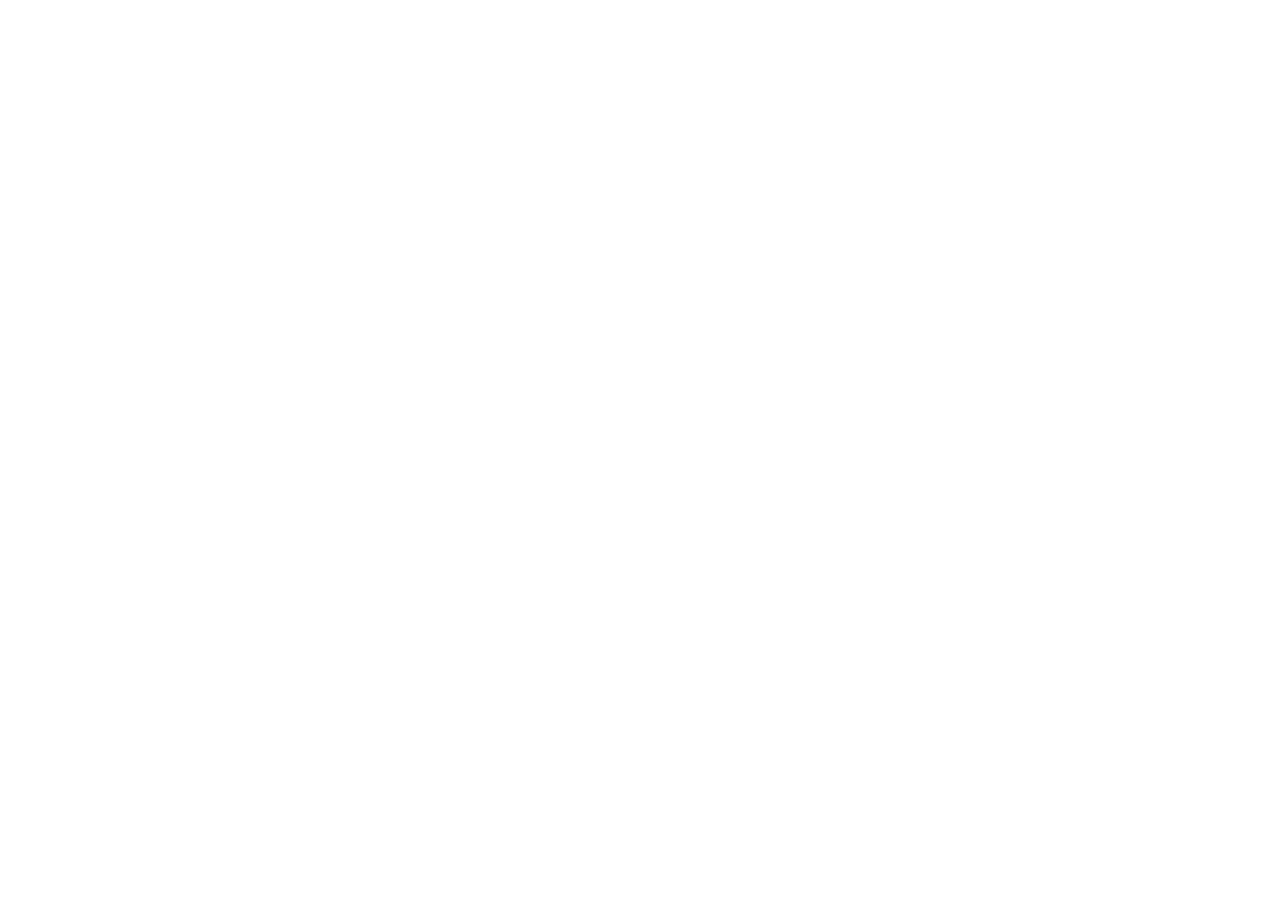
==== blog.html @ 11c05dae "push new ver." ====
<!DOCTYPE html>
<html lang="en">
<head>
    <meta charset="UTF-8">
    <meta name="viewport" content="width=device-width, initial-scale=1.0">
    <title>Document</title>
</head>
<body>
    
</body>
</html>
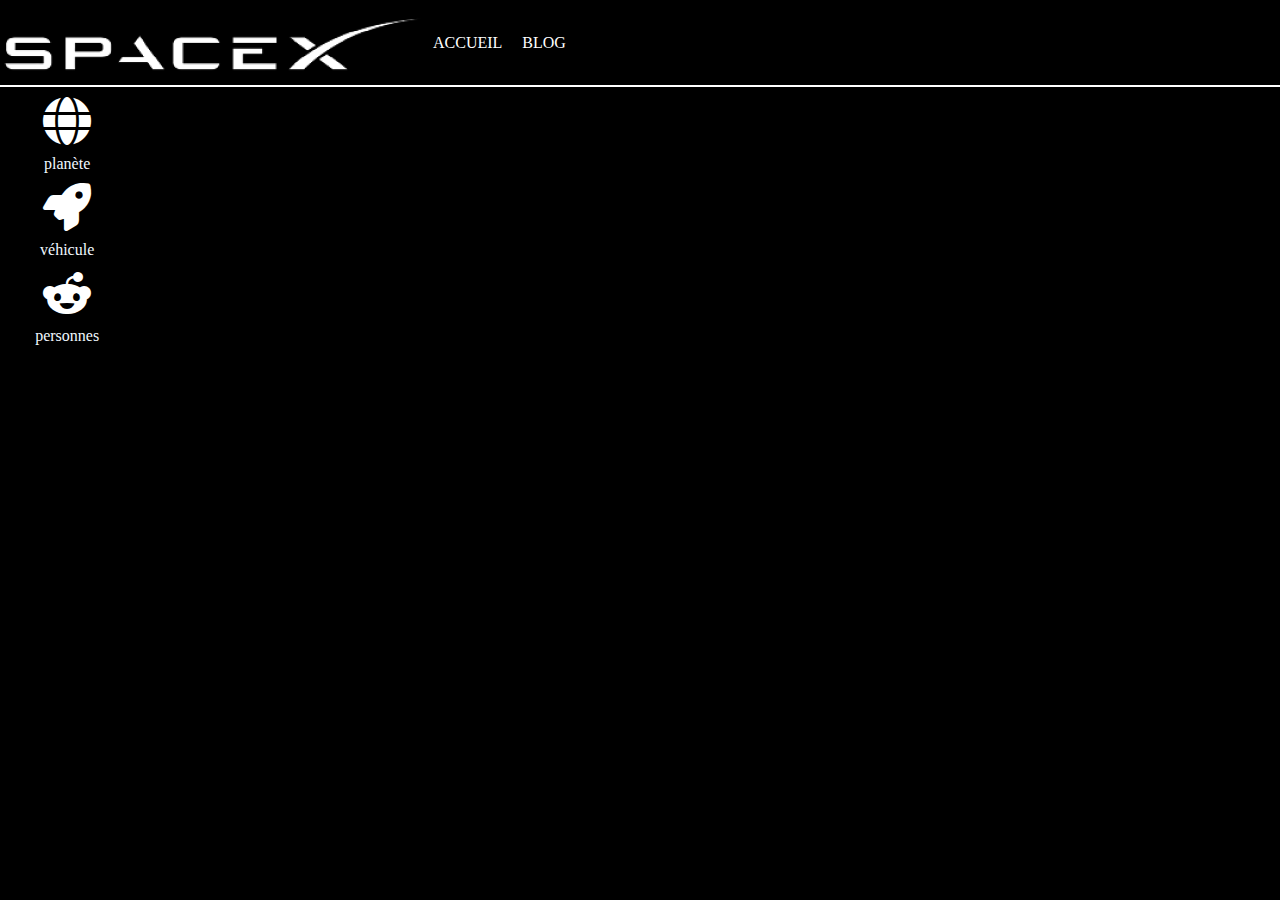
==== commit a3124c6c: "blog start" ====
--- a/blog.html
+++ b/blog.html
@@ -4,8 +4,50 @@
     <meta charset="UTF-8">
     <meta name="viewport" content="width=device-width, initial-scale=1.0">
     <title>Document</title>
+    <link rel="stylesheet" href="./assets/css/index.css">
+    <link
+    rel="stylesheet"
+    href="https://cdnjs.cloudflare.com/ajax/libs/font-awesome/6.5.2/css/all.min.css"
+  />
 </head>
 <body>
+    <header>
+        <nav>
+          <div class="logo">
+            <img src="./assets//img/logotype1.png" alt="" />
+          </div>
+          <ul>
+            <li>
+              <a href="index.html">Accueil</a>
+            </li>
+            <li>
+              <a href="blog.html">Blog</a>
+            </li>
+          </ul>
+        </nav>
+      </header>
+      <main>
+        <div class="sideBar">
+            <div class="side-option">
+              <div>
+                <a href="planets.html"><i class="fa-solid fa-globe"></i></a>
+                <p>planète</p>
+              </div>
+              <div>
+                <a href="vehicle.html"> <i class="fa-solid fa-rocket"></i></a>
     
+                <p>véhicule</p>
+              </div>
+              <div>
+                <a href="personnes.html"> <i class="fa-brands fa-reddit-alien"></i></a>
+    
+                <p>personnes</p>
+              </div>
+            </div>
+        </div>
+        <div id="container">
+        
+        </div>
+      </main>
 </body>
 </html>--- a/assets/css/index.css
+++ b/assets/css/index.css
@@ -0,0 +1,170 @@
+* {
+  margin: 0;
+  padding: 0;
+  box-sizing: border-box;
+}
+html,
+body {
+  height: 100%;
+  width: 100%;
+  background-color: black;
+}
+h1, h2{
+  text-transform: uppercase;
+}
+
+header nav {
+  display: flex;
+  flex-direction: row;
+}
+
+nav {
+  border-bottom: 2px solid white;
+}
+
+ul {
+  display: flex;
+  flex-direction: row;
+  justify-content: center;
+  align-items: center;
+}
+
+ul li {
+  list-style: none;
+  text-transform: uppercase;
+  padding: 10px;
+  color: white;
+}
+a {
+  text-decoration: none;
+  color: white;
+}
+
+main {
+  display: flex;
+  flex-direction: row;
+  color: aquamarine;
+}
+
+.sideBar {
+  color: aliceblue;
+  width: 150px;
+  /* border-right: 2px solid white; */
+}
+
+.side-option i {
+  padding: 10px;
+  font-size: 3rem;
+  display: flex;
+  justify-content: center;
+
+}
+
+.side-option p {
+  display: flex;
+  justify-content: center;
+}
+
+#container {
+  width: 100%;
+  height: 100%;
+  display: flex;
+  flex-direction: column;
+  justify-content: center;
+}
+
+.banner {
+  margin: 5rem;
+  padding: 2rem;
+  border: 2px solid white;
+  background-image: url(../assets/img/aldebaran-s-qtRF_RxCAo0-unsplash.jpg);
+  background-size: cover;
+}
+.desc {
+  margin-top: 20px;
+  display: flex;
+  flex-direction: row;
+}
+
+.info {
+  height: auto;
+  padding: 2rem;
+  margin: 5rem;
+  border: 2px solid white;
+  background-image: url(../assets/img/aldebaran-s-qtRF_RxCAo0-unsplash.jpg);
+  background-size: cover;
+}
+.stats {
+  margin-top: 20px;
+  display: flex;
+  flex-direction: row;
+  gap: 1rem;
+}
+
+.stat {
+  gap: 5px;
+  display: flex;
+  flex-direction: row;
+}
+.stat i {
+  font-size: 2rem;
+}
+
+.btn {
+  padding: 1rem;
+  color: white;
+  background-color: black;
+  border: 2px solid white;
+  margin: 2rem 0 0 0;
+}
+
+.scd {
+  display: flex;
+  justify-content: end;
+}
+
+
+/* GLO */
+
+.toLine{
+  display: flex;
+  flex-direction: row;
+  gap: 0.5rem;
+}
+
+#container-global {
+  width: 100%;
+  height: 100%;
+  display: flex;
+  flex-direction: row;
+  justify-content: center;
+}
+
+.table-container {
+  width: 100%; 
+  max-height: 300px; 
+  overflow-y: auto; 
+  overflow-x: auto; 
+}
+table {
+  width: 100%;
+  border-collapse: collapse;
+}
+.table-container::-webkit-scrollbar {
+  width: 12px;
+}
+.table-container::-webkit-scrollbar-track {
+  background: #000000;
+}
+.table-container::-webkit-scrollbar-thumb {
+  background-color: #ffffff;
+  border-radius: 10px;
+  border: 2px solid #f1f1f1;
+}
+.table-container::-webkit-scrollbar-thumb:hover {
+  background-color: #555;
+}
+#table {
+  width: 100%;
+  height: 50px;
+}